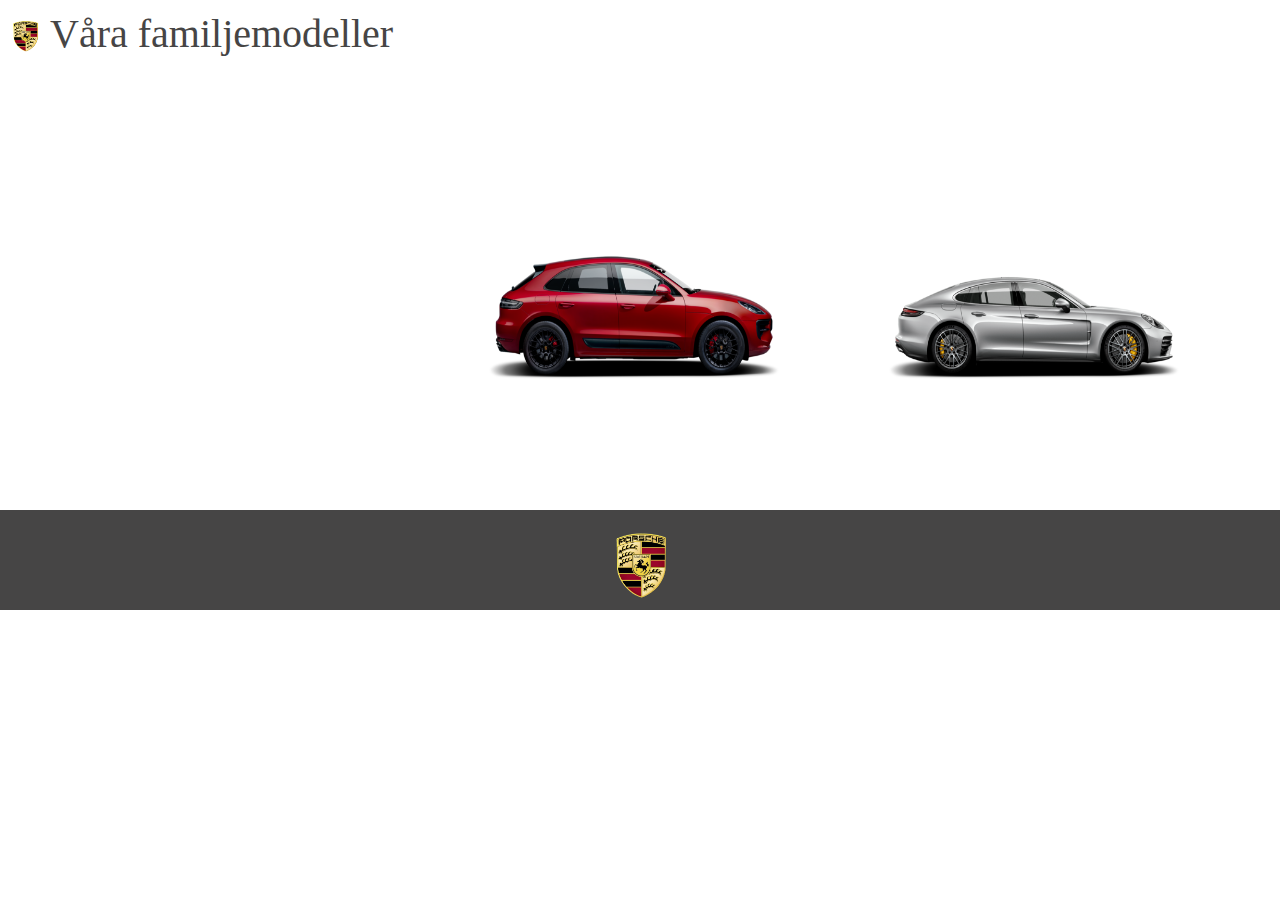
==== familjemodeller.html @ c28ae425 "typ allt" ====
<!DOCTYPE html>
<html lang="en">
<head>
    <meta charset="UTF-8">
    <meta name="viewport" content="width=device-width, initial-scale=1.0">
    <title>Famlijemodeller</title>
    <link rel="stylesheet" href="style.css">
</head>
<body>
    
<div class="container_sportmodeller">
    <a href="index.html"> <img src="porschelogga.png" width="50px" height="50"> </a>
    <a class="sportmodeller_titel">Våra familjemodeller</a>
</div>

<div class="containerflip">
  <div>
     <div class="flip-box">
        <div class="flip-box-inne">
           <div class="flip-box-fram">
            <img src="macan-gts.png" style="width:300px;height:200px">
           </div>
           <div class="flip-box-bak">
              <h2>Macan Gts</h2>
              <p>420 000kr</p>
           </div>
        </div>
     </div>
  </div>
  <div>
     <div class="flip-box">
        <div class="flip-box-inne">
           <div class="flip-box-fram">
            <img src="panameraturbo_s.png" style="width:300px;height:200px">
           </div>
           <div class="flip-box-bak">
              <h2>Panamera Turbos S</h2>
              <p>690 000kr</p>
           </div>
        </div>
     </div>
  </div>
  <div>
     <div class="flip-box">
        <div class="flip-box-inne">
           <div class="flip-box-fram">
            <img src="cayenne-e-hybrid.png" style="width:300px;height:200px">
           </div>
           <div class="flip-box-bak">
            <h2>
               Cayenne E-Hybrid
            </h2>
            <p>10000000000kr</p>
           </div>
        </div>
     </div>
  </div>
</div>

<footer class="footer">
  <img src="porschelogga.png" width="100px">
</footer>


</body>
</html>
---- style.css ----
* {
    margin:0;
    padding:0;


}

body{
    background-color: white;
}

.container {
    display: flex;
    justify-content: space-evenly;
    flex-grow: 1;
    background-color: white;
    height: 50px;
    font-size: 40px;
    color: rgb(70, 69, 69);
    text-align: center;
    font-family: Copperplate;
}




.h1{
    text-align: center;
    margin-top: 100px;
    color:  rgb(70, 69, 69);
    font-family: Copperplate;
}

.produkter{
    display: flex;
    justify-content: center;
    margin-top: 50
}

.produkt{
    flex-grow: 1;
    background-color: white;
    margin: 20px;   
    width:250px;
    height: 250px;
    border-radius: 20px;
    color: white; 
}

.produkt:hover{
    -webkit-transform: scale(1.1);
    -ms-transform: scale(1.1);
    transform: scale(1.1);
    transition: all 0.9s ease;
}

.footer{
    text-align: center;
    background-color: rgb(70, 69, 69);
    color: white;
    height: 100px;
    margin-top: 100px;
    font-family: Copperplate;
    font-size: 30px;
    text-align: center;
}

.våramodeller {
    flex-grow: 2;
    background-color: white;
    height: 50px;
    width: 190px; 
    font-size: 40px;
    color: rgb(70, 69, 69);
    text-align: center;
    font-family: Copperplate;
}
.våramodeller:hover{
    color: orangered;
}

.dropmodeller{
    display: none;
    position: absolute;
    background-color: #f1f1f1;
    min-width: 160px;
    box-shadow: 8px rgba(0,0,0,0.2);
}

.dropmodeller a{
    color: black;
    padding: 12px 16px;
    text-decoration: none;
    display: block;
}


    
.dropdown:hover .dropmodeller{
    display: block;
}

.omoss{
    background-color: white;
    height: 50px;
    width: 190px; 
    font-size: 40px;
    color: rgb(70, 69, 69);
    text-align: center;
    font-family: Copperplate;
    text-decoration: none;
}

.omoss:hover{
    color: orangered;   
}

.kontakt{
    background-color: white;
    height: 50px;
    width: 290px; 
    font-size: 40px;
    color: rgb(70, 69, 69);
    text-align: center;
    font-family: Copperplate;
    text-decoration: none;
}

.kontakt:hover{
    color: orangered;
}

.dropdown{
    font-size: 20px;
    font-family: Copperplate;
    text-align: left;
}

.container_sportmodeller{
    display: flex;
    flex-grow: 1;
    background-color: white;
    height: 50px;
    font-size: 40px;
    color: rgb(70, 69, 69);
    text-align: center;
    font-family: Copperplate;
    margin-top: 10px;
}

.flip-box {
    display: flex;
    flex-grow: 1;
    justify-content: center;
    background-color: transparent;
    width: 300px;
    height: 200px;
    perspective: 1000px; 
    margin-top: 100px;
    margin-left:50px;   
    margin-right:50px;
  }

  .flip-box-inne {
    position: relative;
    width: 100%;
    height: 100%;
    text-align: center;
    transition: transform 2s;
    transform-style: preserve-3d;
}

 .flip-box:hover .flip-box-inne {
    transform: rotateY(180deg);
 }

 .flip-box-fram, .flip-box-bak {
    position: absolute;
    width: 100%;
    height: 100%;
    backface-visibility: hidden;
 }

.flip-box-fram {
    background-color: white;
}

.flip-box-bak {
    background-color: white;
    color: rgb(70, 69, 69)ck;
    transform: rotateY(180deg);
    font-family: Copperplate;
  }

  .containerflip {
    display: flex;
    justify-content: space-evenly;
    background-color: white;
    margin: 50px;
    padding-right: 30%;
    padding-left:30%;
    font-size: 30px;
}
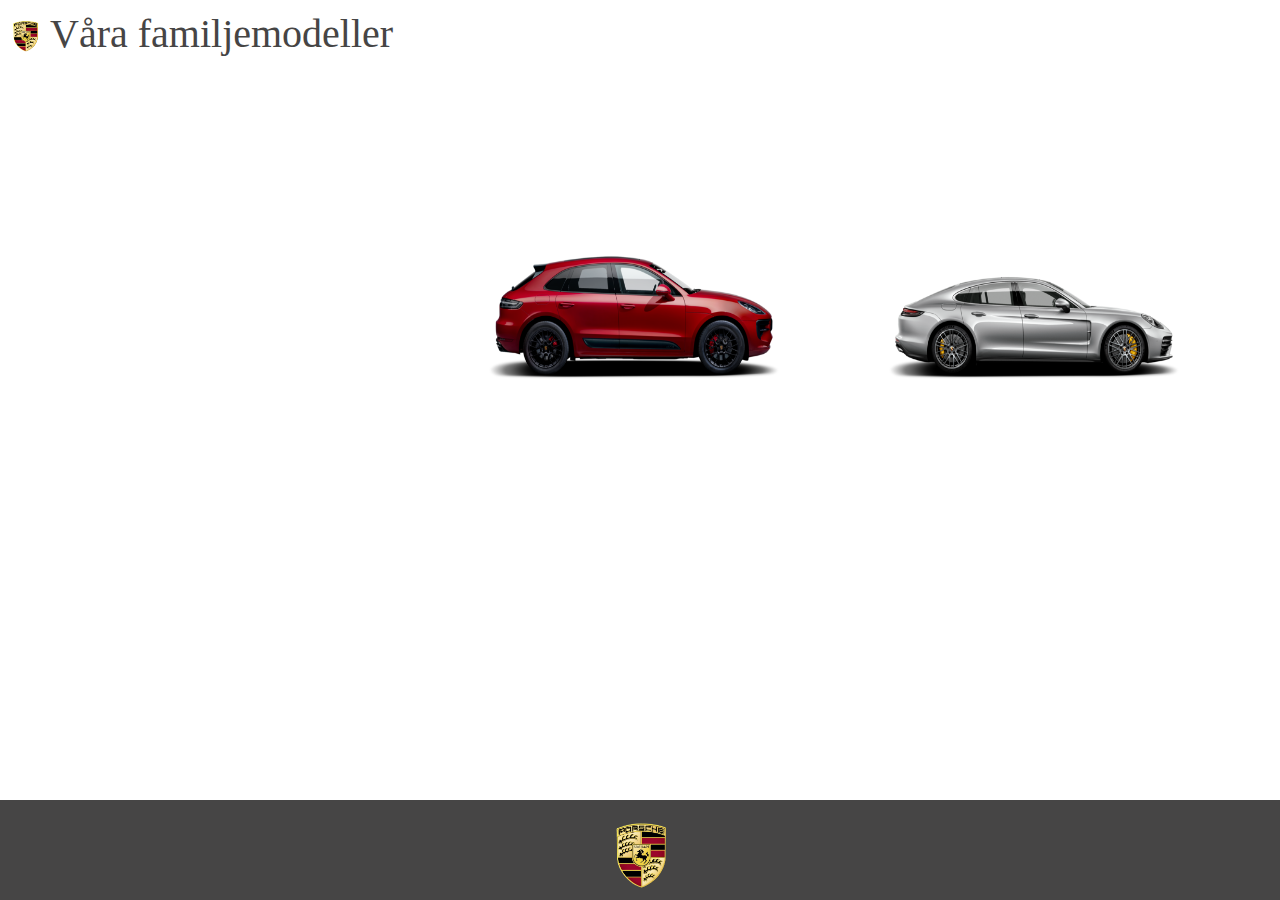
==== commit 6f281a01: "kontakt" ====
--- a/familjemodeller.html
+++ b/familjemodeller.html
@@ -48,7 +48,7 @@
            </div>
            <div class="flip-box-bak">
             <h2>
-               Cayenne E-Hybrid
+               Cayenne E-hybrid
             </h2>
             <p>10000000000kr</p>
            </div>
--- a/style.css
+++ b/style.css
@@ -56,14 +56,16 @@
 }
 
 .footer{
+    position: fixed;
     text-align: center;
     background-color: rgb(70, 69, 69);
     color: white;
     height: 100px;
-    margin-top: 100px;
     font-family: Copperplate;
     font-size: 30px;
     text-align: center;
+    bottom: 0;
+    width: 100%;
 }
 
 .våramodeller {
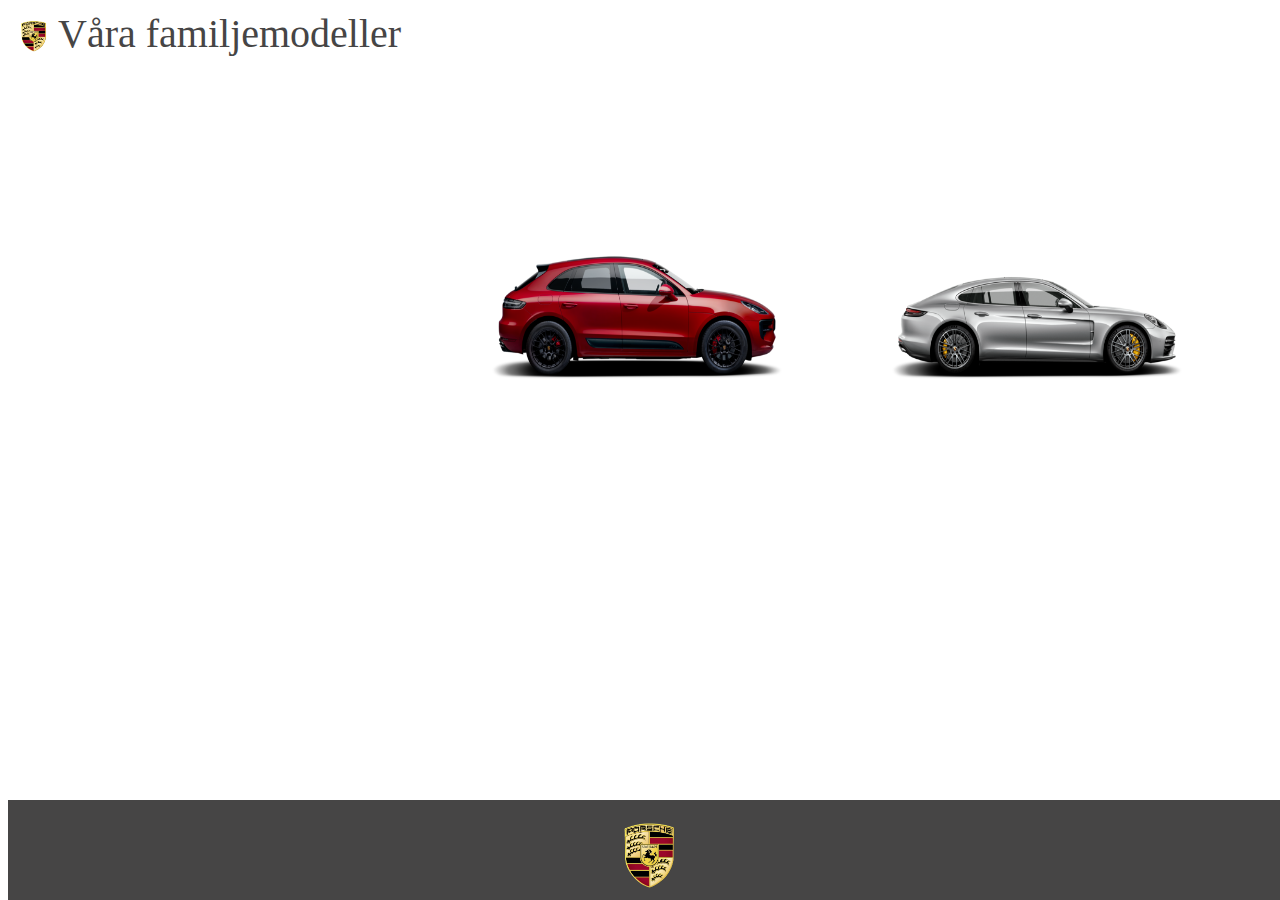
==== commit 5abb83d5: "kommentarer" ====
--- a/familjemodeller.html
+++ b/familjemodeller.html
@@ -7,7 +7,7 @@
     <link rel="stylesheet" href="style.css">
 </head>
 <body>
-    
+    <!-- samma sida som sportmodeller bara att jag har andra bilder och annan text-->
 <div class="container_sportmodeller">
     <a href="index.html"> <img src="porschelogga.png" width="50px" height="50"> </a>
     <a class="sportmodeller_titel">Våra familjemodeller</a>
--- a/style.css
+++ b/style.css
@@ -1,16 +1,9 @@
-
-* {
-    margin:0;
-    padding:0;
-
-
-}
 
 body{
-    background-color: white;
-}
-
-.container {
+    background-color: white; /* gör bakgrunden vit*/
+}
+
+.container { /* fixar position, färg och texten i nav bar */
     display: flex;
     justify-content: space-evenly;
     flex-grow: 1;
@@ -25,20 +18,20 @@
 
 
 
-.h1{
+.h1{ /* ändrar font, position och färg på h1*/
     text-align: center;
     margin-top: 100px;
     color:  rgb(70, 69, 69);
     font-family: Copperplate;
 }
 
-.produkter{
+.produkter{ /* ändrar position på produkterna */
     display: flex;
     justify-content: center;
-    margin-top: 50
-}
-
-.produkt{
+    margin-top: 50px;
+}
+
+.produkt{/* position, storlek oh uteseende */
     flex-grow: 1;
     background-color: white;
     margin: 20px;   
@@ -48,14 +41,14 @@
     color: white; 
 }
 
-.produkt:hover{
+.produkt:hover{ /* när man håller över produkterna med bilen blir de större */
     -webkit-transform: scale(1.1);
     -ms-transform: scale(1.1);
     transform: scale(1.1);
     transition: all 0.9s ease;
 }
 
-.footer{
+.footer{ /* gör så att footer stannar i botten och ändrar stil och höjd också */
     position: fixed;
     text-align: center;
     background-color: rgb(70, 69, 69);
@@ -68,7 +61,7 @@
     width: 100%;
 }
 
-.våramodeller {
+.våramodeller { /* storlek, position och stil på våra modeller */
     flex-grow: 2;
     background-color: white;
     height: 50px;
@@ -78,11 +71,11 @@
     text-align: center;
     font-family: Copperplate;
 }
-.våramodeller:hover{
+.våramodeller:hover{ /* när man håller över blir den röd */
     color: orangered;
 }
 
-.dropmodeller{
+.dropmodeller{ /* detta designar flikarna som faller ner */
     display: none;
     position: absolute;
     background-color: #f1f1f1;
@@ -99,11 +92,11 @@
 
 
     
-.dropdown:hover .dropmodeller{
+.dropdown:hover .dropmodeller{ /* detta gör så att det droppar när man håller över våra modeller */
     display: block;
 }
 
-.omoss{
+.omoss{ /* stil på om oss titeln */
     background-color: white;
     height: 50px;
     width: 190px; 
@@ -114,11 +107,11 @@
     text-decoration: none;
 }
 
-.omoss:hover{
+.omoss:hover{ /* gör den röd när man håller över */
     color: orangered;   
 }
 
-.kontakt{
+.kontakt{ /* stil pp konktaksa oss titeln */
     background-color: white;
     height: 50px;
     width: 290px; 
@@ -130,16 +123,16 @@
 }
 
 .kontakt:hover{
-    color: orangered;
+    color: orangered; /* gör den röd när man håller över */
 }
 
 .dropdown{
-    font-size: 20px;
+    font-size: 20px; /* stil på dropdownen */
     font-family: Copperplate;
     text-align: left;
 }
 
-.container_sportmodeller{
+.container_sportmodeller{ /* navbar på alla sidor uton hemsidan */
     display: flex;
     flex-grow: 1;
     background-color: white;
@@ -151,7 +144,7 @@
     margin-top: 10px;
 }
 
-.flip-box {
+.flip-box { /* position och storlek på flipboxarna */
     display: flex;
     flex-grow: 1;
     justify-content: center;
@@ -164,7 +157,7 @@
     margin-right:50px;
   }
 
-  .flip-box-inne {
+  .flip-box-inne { /* ändrar hur snabbt den transformar och position */
     position: relative;
     width: 100%;
     height: 100%;
@@ -174,7 +167,7 @@
 }
 
  .flip-box:hover .flip-box-inne {
-    transform: rotateY(180deg);
+    transform: rotateY(180deg); /* hur lång den ska snurra */
  }
 
  .flip-box-fram, .flip-box-bak {
@@ -185,17 +178,17 @@
  }
 
 .flip-box-fram {
-    background-color: white;
-}
-
-.flip-box-bak {
+    background-color: white; /* style */
+}
+
+.flip-box-bak { /* stil på baksidan */
     background-color: white;
     color: rgb(70, 69, 69)ck;
     transform: rotateY(180deg);
     font-family: Copperplate;
   }
 
-  .containerflip {
+  .containerflip { /* position på alla flipbox */
     display: flex;
     justify-content: space-evenly;
     background-color: white;
@@ -208,3 +201,7 @@
 
 
 
+.omossp{ <
+    text-align: center;
+    width: 100%; /* positon på p taggarna i om oss sidan */
+}